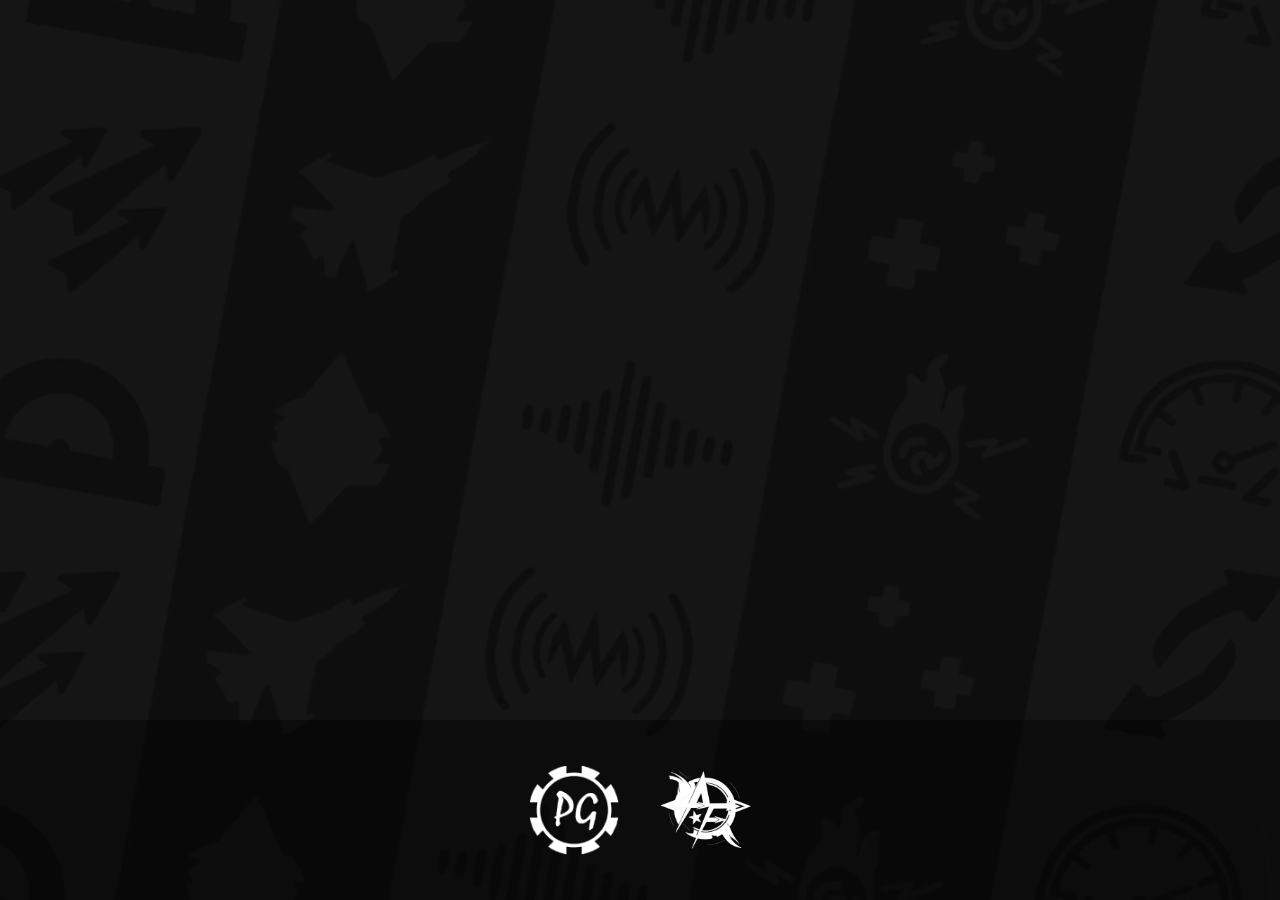
==== playground.html @ 85c46e5d "Buffer" ====
<!DOCTYPE html>
<html lang="en">
<head>
    <meta charset="utf-8">
    <title>Playground - AniViRus Prod.</title>
    <link href="/css/style.css" rel="stylesheet" type="text/css">
    <link rel="shortcut icon" href="/img/icon.png" type="image/png">
    <meta property="og:title" content="Playground - AniViRus Prod.">
    <meta property="og:site_name" content="AniViRus Productions">
    <meta property="og:url" content="https://anivirus.github.io/bot-description">
    <meta property="og:description" content="Playground - AniViRus Productions">
    <meta property="og:image" content="https://raw.githubusercontent.com/AniViRus/AniViRus.github.io/main/img/preview.png">
</head>
<body>
    <div class="bg">
        <video class="bg-video" autoplay loop muted>
            <source src="/media/bg.webm" type="video/webm">
            <source src="/media/bg.mp4" type="video/mp4">
        </video>
        <div class="bg-filler"></div>
        <div class="logo-container">
            <a href="https://anivirus.github.io/bot-description" title="Playground" target="_blank" class="logo">
                <img src="/img/playground-logo.png" alt="Playground" class="logo-img">
            </a>
            <a href="/playground.html" title="AniViRus Productions channel" target="_blank" class="logo">
                <img src="/img/arrowfive-logo.png" alt="Arrow-Five" class="logo-img">
            </a>
        </div>
    </div>
</body>
</html>
---- css/style.css ----
* {
  padding: 0;
  margin: 0;
  border: 0;
}

*, *:before, *:after {
  -webkit-box-sizing: border-box;
  box-sizing: border-box;
}

:focus, :active {
  outline: none;
}

a:focus, a:active {
  outline: none;
}

nav, footer, header, aside {
  display: block;
}

html, body {
  height: 100%;
  width: 100%;
  line-height: 1;
  font-size: 14px;
  -ms-text-size-adjust: 100%;
  -moz-text-size-adjust: 100%;
  -webkit-text-size-adjust: 100%;
}

input, button, textarea {
  font-family: inherit;
}

input::-ms-clear {
  display: none;
}

button {
  cursor: pointer;
}

button::-moz-focus-inner {
  padding: 0;
  border: 0;
}

a, a:visited {
  text-decoration: none;
}

a:hover {
  text-decoration: none;
}

ul li {
  list-style: none;
}

img {
  vertical-align: top;
}

h1, h2, h3, h4, h5, h6 {
  font-size: inherit;
  font-weight: 400;
}

body {
  margin: 0;
  padding: 0;
}

.bg {
  height: 100vh;
  width: 100%;
  overflow-x: hidden;
  overflow-y: auto;
  display: -webkit-box;
  display: -ms-flexbox;
  display: flex;
  -webkit-box-pack: center;
      -ms-flex-pack: center;
          justify-content: center;
  -webkit-box-align: center;
      -ms-flex-align: center;
          align-items: center;
  position: absolute;
}

.bg-video {
  position: fixed;
  top: 0;
  left: 0;
  z-index: 0;
  width: 100%;
  height: 100vh;
  -o-object-fit: cover;
     object-fit: cover;
}

.bg-filler {
  position: fixed;
  -o-object-fit: cover;
     object-fit: cover;
  top: 0;
  left: 0;
  z-index: 1;
  width: 100%;
  height: 100vh;
  background-color: rgba(0, 0, 0, 0.25);
}

.logo-main {
  top: 15vh;
  bottom: 60vh;
  background-attachment: fixed;
  position: absolute;
  aspect-ratio: 6/1;
  max-width: 90%;
  height: auto;
  z-index: 2;
}

.logo-main-img {
  margin: auto auto;
  display: block;
  background-attachment: fixed;
  top: 0;
  width: 100%;
  height: auto;
  -o-object-fit: contain;
     object-fit: contain;
}

.logo-main:hover {
  opacity: 0.8;
}

.logo-container {
  position: fixed;
  top: 80vh;
  bottom: 0vh;
  left: 50%;
  -webkit-transform: translateX(-50%);
          transform: translateX(-50%);
  display: -webkit-box;
  display: -ms-flexbox;
  display: flex;
  gap: 3rem;
  -webkit-box-pack: center;
      -ms-flex-pack: center;
          justify-content: center;
  -webkit-box-align: center;
      -ms-flex-align: center;
          align-items: center;
  width: 100%;
  background-color: rgba(0, 0, 0, 0.4);
  z-index: 2;
  min-height: 0;
}

.logo {
  display: -webkit-box;
  display: -ms-flexbox;
  display: flex;
  min-height: 0;
}

.logo-img {
  height: 10vh;
  aspect-ratio: 1/1;
}

.logo-img:hover {
  -webkit-filter: drop-shadow(0 0 10px rgba(255, 255, 255, 0.5));
          filter: drop-shadow(0 0 10px rgba(255, 255, 255, 0.5));
  -webkit-transform: scale(1.025);
          transform: scale(1.025);
  -webkit-transition: 0.3s;
  transition: 0.3s;
  z-index: 3;
}

.bot-description {
  font-family: "Inter", sans-serif;
  position: absolute;
  top: 50%;
  left: 50%;
  -webkit-transform: translate(-50%, -50%);
          transform: translate(-50%, -50%);
  width: 80%;
  padding: 2rem;
  background-color: rgba(0, 0, 0, 0.6);
  border-radius: 10px;
  z-index: 2;
}

.bot-description h1 {
  font-size: 10rem;
  margin-bottom: 1rem;
}

.bot-description p {
  font-size: 1.25rem;
  margin-bottom: 1rem;
}

.bot-description a {
  font-size: 1rem;
  color: #fff;
  text-decoration: underline;
}

.bot-logo {
  display: block;
  width: 150px;
  height: auto;
  margin: 1rem auto 0;
}
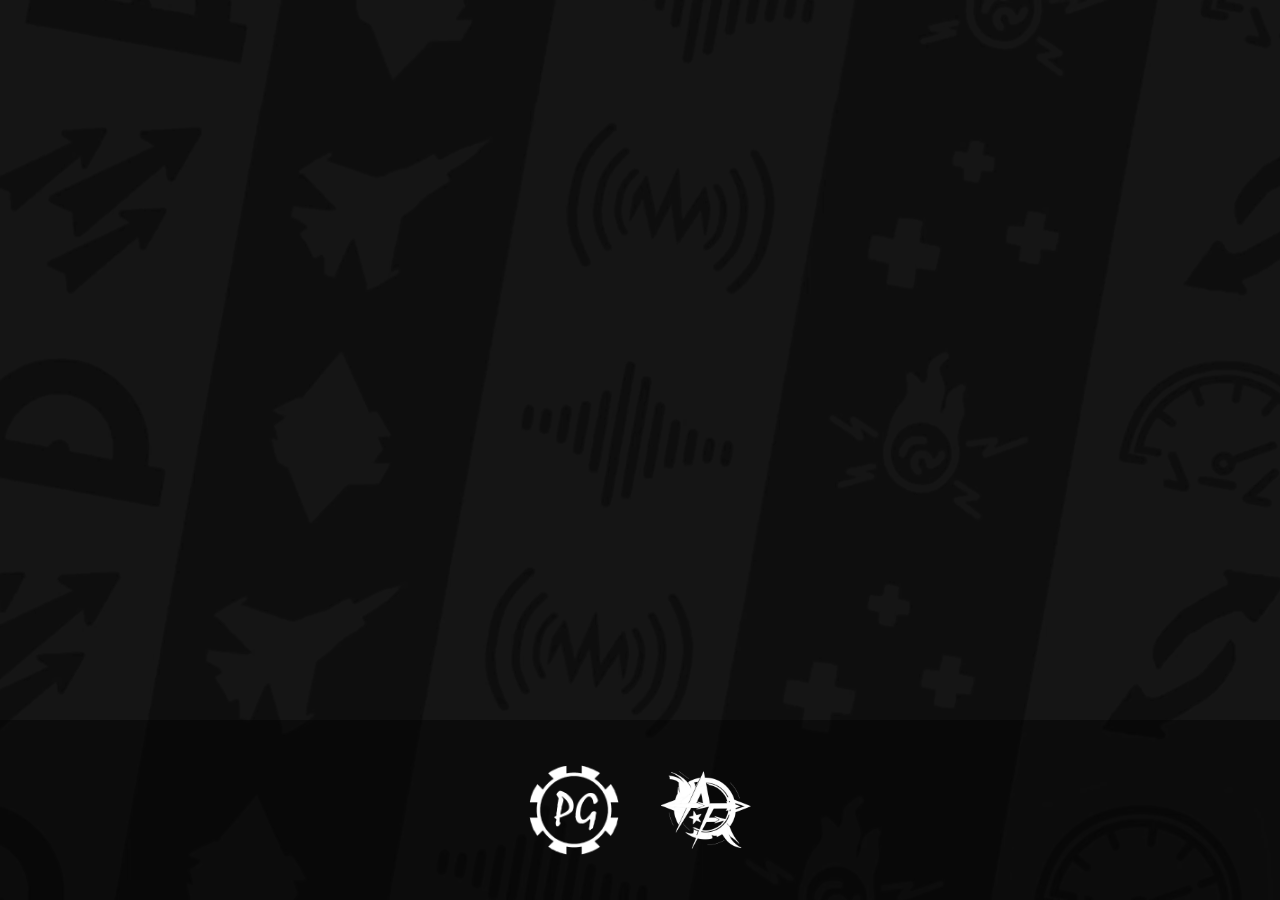
==== commit 9fe93102: "buffer" ====
--- a/playground.html
+++ b/playground.html
@@ -19,10 +19,10 @@
         </video>
         <div class="bg-filler"></div>
         <div class="logo-container">
-            <a href="https://anivirus.github.io/bot-description" title="Playground" target="_blank" class="logo">
+            <a href="/playground.html" title="Playground" target="_blank" class="logo">
                 <img src="/img/playground-logo.png" alt="Playground" class="logo-img">
             </a>
-            <a href="/playground.html" title="AniViRus Productions channel" target="_blank" class="logo">
+            <a href="https://www.youtube.com/channel/UCFGcn7ZcSzy448NorQlZePg" title="AniViRus Productions channel" target="_blank" class="logo">
                 <img src="/img/arrowfive-logo.png" alt="Arrow-Five" class="logo-img">
             </a>
         </div>
--- a/css/style.css
+++ b/css/style.css
@@ -77,8 +77,7 @@
 .bg {
   height: 100vh;
   width: 100%;
-  overflow-x: hidden;
-  overflow-y: auto;
+  overflow: hidden;
   display: -webkit-box;
   display: -ms-flexbox;
   display: flex;
@@ -183,41 +182,4 @@
   -webkit-transition: 0.3s;
   transition: 0.3s;
   z-index: 3;
-}
-
-.bot-description {
-  font-family: "Inter", sans-serif;
-  position: absolute;
-  top: 50%;
-  left: 50%;
-  -webkit-transform: translate(-50%, -50%);
-          transform: translate(-50%, -50%);
-  width: 80%;
-  padding: 2rem;
-  background-color: rgba(0, 0, 0, 0.6);
-  border-radius: 10px;
-  z-index: 2;
-}
-
-.bot-description h1 {
-  font-size: 10rem;
-  margin-bottom: 1rem;
-}
-
-.bot-description p {
-  font-size: 1.25rem;
-  margin-bottom: 1rem;
-}
-
-.bot-description a {
-  font-size: 1rem;
-  color: #fff;
-  text-decoration: underline;
-}
-
-.bot-logo {
-  display: block;
-  width: 150px;
-  height: auto;
-  margin: 1rem auto 0;
 }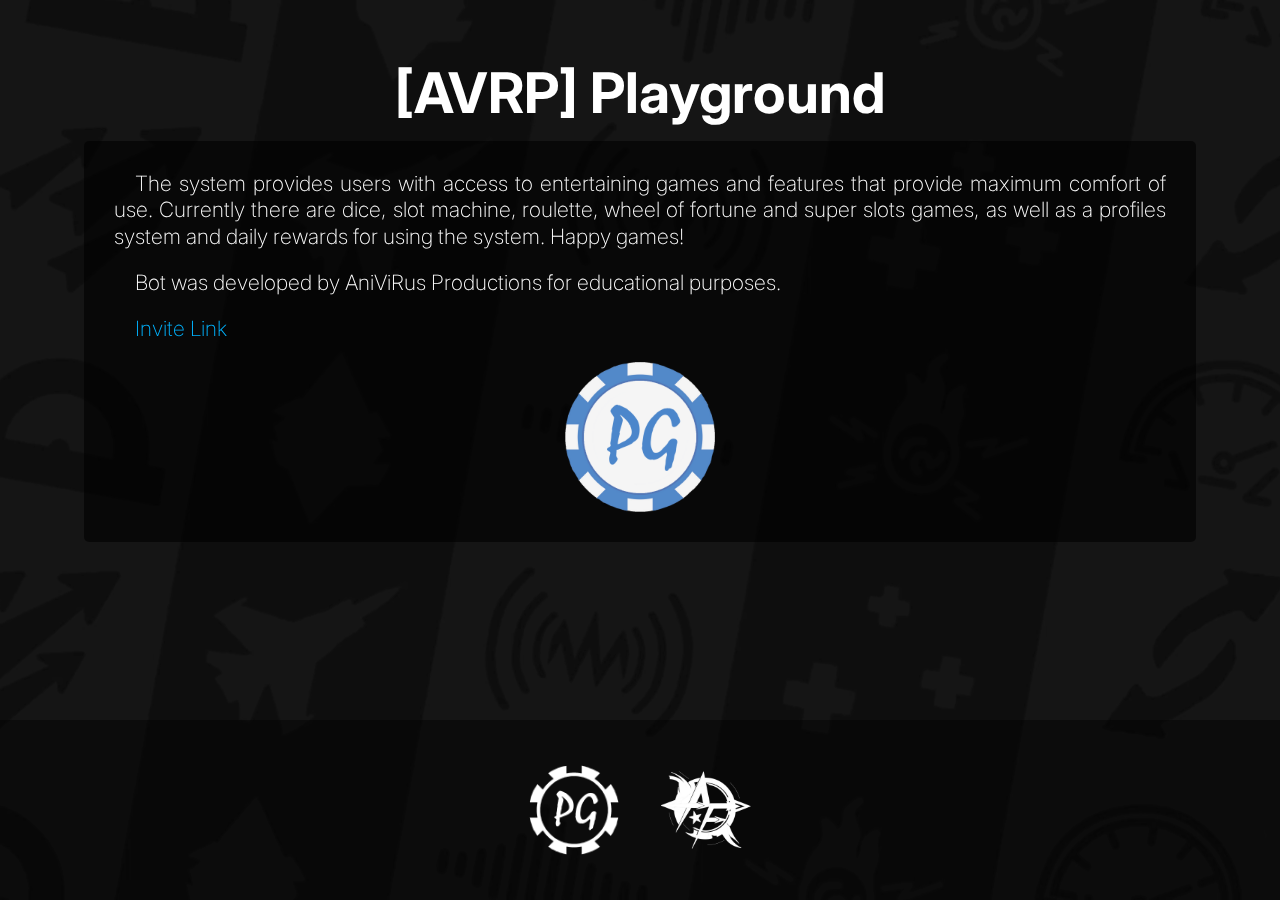
==== commit b550bba9: "Обновление под бота" ====
--- a/playground.html
+++ b/playground.html
@@ -4,10 +4,13 @@
     <meta charset="utf-8">
     <title>Playground - AniViRus Prod.</title>
     <link href="/css/style.css" rel="stylesheet" type="text/css">
+    <link rel="preconnect" href="https://fonts.googleapis.com">
+    <link rel="preconnect" href="https://fonts.gstatic.com" crossorigin>
+    <link href="https://fonts.googleapis.com/css2?family=Inter:wght@200&display=swap" rel="stylesheet">
     <link rel="shortcut icon" href="/img/icon.png" type="image/png">
     <meta property="og:title" content="Playground - AniViRus Prod.">
     <meta property="og:site_name" content="AniViRus Productions">
-    <meta property="og:url" content="https://anivirus.github.io/bot-description">
+    <meta property="og:url" content="https://anivirus.github.io/playground">
     <meta property="og:description" content="Playground - AniViRus Productions">
     <meta property="og:image" content="https://raw.githubusercontent.com/AniViRus/AniViRus.github.io/main/img/preview.png">
 </head>
@@ -18,14 +21,25 @@
             <source src="/media/bg.mp4" type="video/mp4">
         </video>
         <div class="bg-filler"></div>
-        <div class="logo-container">
-            <a href="/playground.html" title="Playground" target="_blank" class="logo">
-                <img src="/img/playground-logo.png" alt="Playground" class="logo-img">
-            </a>
-            <a href="https://www.youtube.com/channel/UCFGcn7ZcSzy448NorQlZePg" title="AniViRus Productions channel" target="_blank" class="logo">
-                <img src="/img/arrowfive-logo.png" alt="Arrow-Five" class="logo-img">
-            </a>
+    </div>
+    <div class="dynamic-elements">
+        <h1 class="bot-title">[AVRP] Playground</h1>
+        <div class="bot-content">
+            <div class="bot-description">
+                <p>The system provides users with access to entertaining games and features that provide maximum comfort of use. Currently there are dice, slot machine, roulette, wheel of fortune and super slots games, as well as a profiles system and daily rewards for using the system. Happy games!</p>
+                <p>Bot was developed by AniViRus Productions for educational purposes.</p>
+                <a href="https://discord.com/api/oauth2/authorize?client_id=1100166230985412738&permissions=8&scope=bot%20applications.commands" target="_blank">Invite Link</a>
+                <img src="/img/playground-logo-c.png" alt="Playground" class="bot-logo">
+            </div> 
         </div>
+    </div>
+    <div class="logo-container">
+        <a href="https://anivirus.github.io/playground" title="Playground" target="_blank" class="logo">
+            <img src="/img/playground-logo.png" alt="Playground" class="logo-img">
+        </a>
+        <a href="https://www.youtube.com/channel/UCFGcn7ZcSzy448NorQlZePg" title="AniViRus Productions channel" target="_blank" class="logo">
+            <img src="/img/arrowfive-logo.png" alt="Arrow-Five" class="logo-img">
+        </a>
     </div>
 </body>
 </html>--- a/css/style.css
+++ b/css/style.css
@@ -87,7 +87,7 @@
   -webkit-box-align: center;
       -ms-flex-align: center;
           align-items: center;
-  position: absolute;
+  position: fixed;
 }
 
 .bg-video {
@@ -182,4 +182,80 @@
   -webkit-transition: 0.3s;
   transition: 0.3s;
   z-index: 3;
+}
+
+.dynamic-elements {
+  font-family: "Inter", sans-serif;
+  font-weight: 200;
+  position: absolute;
+  top: 5%;
+  left: 5%;
+  right: 5%;
+  z-index: 2;
+  background: rgba(0, 0, 0, 0);
+  padding: 20px;
+  -webkit-box-sizing: border-box;
+          box-sizing: border-box;
+  border-radius: 5px;
+}
+
+.bot-title {
+  font-size: min(4rem, 5vw);
+  font-weight: bold;
+  text-align: center;
+  color: white;
+  margin-bottom: 20px;
+  white-space: nowrap;
+}
+
+.bot-content {
+  display: -webkit-box;
+  display: -ms-flexbox;
+  display: flex;
+  gap: 20px;
+}
+
+.bot-description {
+  background: rgba(0, 0, 0, 0.6);
+  font-size: 1.5rem;
+  text-align: justify;
+  padding: 30px;
+  -webkit-box-sizing: border-box;
+          box-sizing: border-box;
+  border-radius: 5px;
+  color: white;
+  -webkit-box-flex: 1;
+      -ms-flex-positive: 1;
+          flex-grow: 1;
+  display: -webkit-box;
+  display: -ms-flexbox;
+  display: flex;
+  -webkit-box-orient: vertical;
+  -webkit-box-direction: normal;
+      -ms-flex-direction: column;
+          flex-direction: column;
+  gap: 20px;
+  margin-bottom: 25vh;
+}
+
+.bot-description p {
+  margin: 0;
+  text-indent: 1em;
+  line-height: 1.25;
+}
+
+.bot-description a {
+  color: #00b3ff;
+  text-decoration: none;
+  text-indent: 1em;
+  line-height: 1.25;
+}
+
+.bot-logo {
+  max-height: 150px;
+  -o-object-fit: contain;
+     object-fit: contain;
+  -ms-flex-item-align: center;
+      -ms-grid-row-align: center;
+      align-self: center;
 }